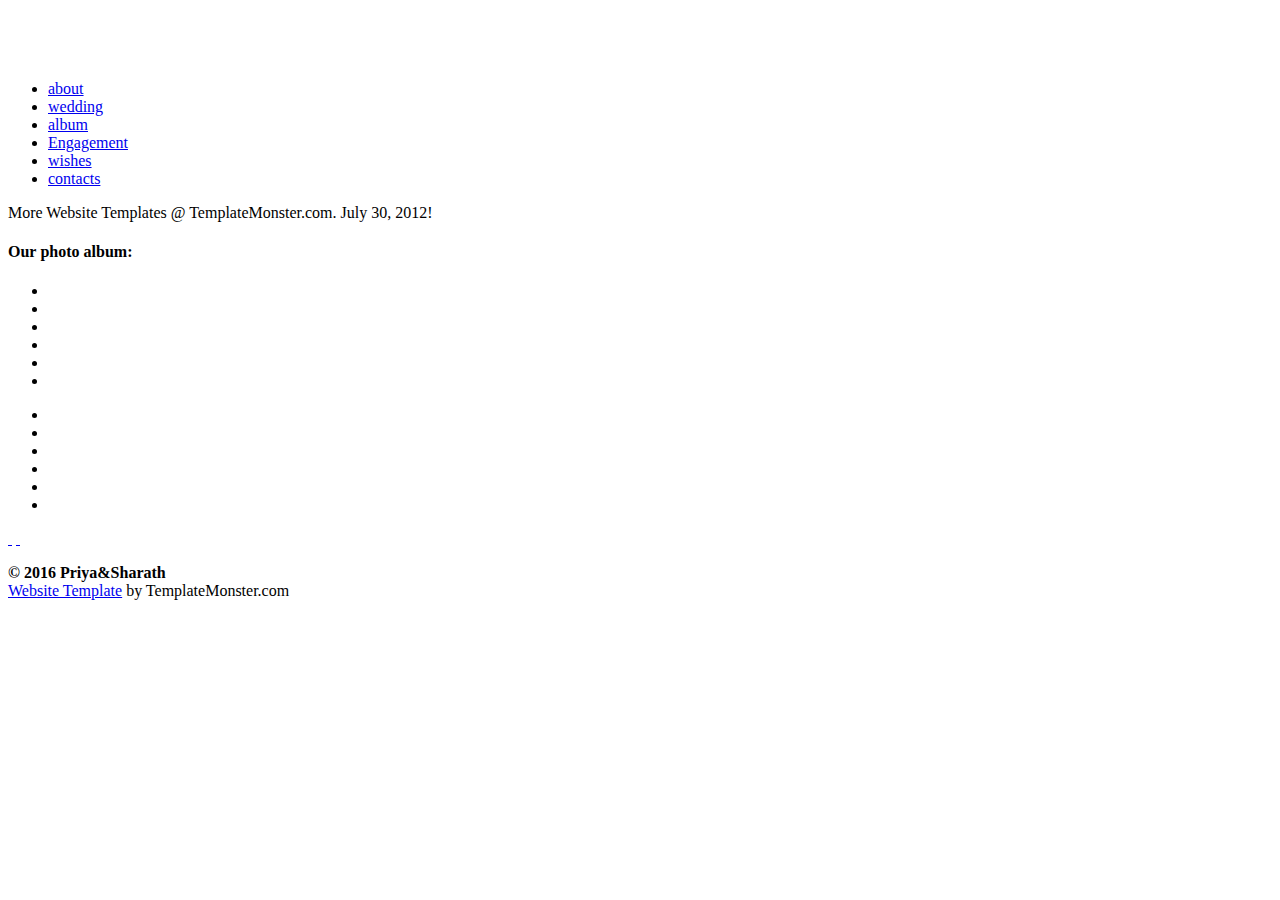
==== Album.html @ bca86d2d "commit message" ====
<!DOCTYPE html>
<html lang="en">
<head>
    <title>Album</title>
    <meta charset="utf-8">
    <link rel="stylesheet" type="text/css" media="screen" href="css/reset.css">
    <link rel="stylesheet" type="text/css" media="screen" href="css/grid_24.css">
    <link rel="stylesheet" type="text/css" media="screen" href="css/style.css">
    <link rel="stylesheet" type="text/css" media="screen" href="css/demo.css">
    <link href='http://fonts.googleapis.com/css?family=PT+Sans+Narrow:400,700' rel='stylesheet' type='text/css'>
    <link href='http://fonts.googleapis.com/css?family=Great+Vibes' rel='stylesheet' type='text/css'>
    <script src="js/jquery-1.7.min.js"></script>
    <script src="js/jquery.easing.1.3.js"></script>
    <script src="js/uCarousel.js"></script>
	<script src="js/tms-0.4.1.js"></script>
    <script>
		$(document).ready(function(){
		  $('.gallery')._TMS({
			  show:0,
			  pauseOnHover:true,
			  prevBu:false,
			  nextBu:false,
			  playBu:false,
			  duration:700,
			  preset:'fade',
			  pagination:$('.img-pags').uCarousel({show:3,shift:0, rows:1}),
			  pagNums:false,
			  slideshow:7000,
			  numStatus:true,
			  banners:false,
			  waitBannerAnimation:false,
			  progressBar:false
		   })		
		 })
	  </script>
	<!--[if lt IE 8]>
       <div style=' clear: both; text-align:center; position: relative;'>
         <a href="http://windows.microsoft.com/en-US/internet-explorer/products/ie/home?ocid=ie6_countdown_bannercode">
           <img src="http://storage.ie6countdown.com/assets/100/images/banners/warning_bar_0000_us.jpg" border="0" height="42" width="820" alt="You are using an outdated browser. For a faster, safer browsing experience, upgrade for free today." />
        </a>
      </div>
    <![endif]-->
    <!--[if lt IE 9]>
   		<script type="text/javascript" src="js/html5.js"></script>
    	<link rel="stylesheet" type="text/css" media="screen" href="css/ie.css">
	<![endif]-->
</head>
<body>
<div class="sub-pages">
   <header>                   	
      <h1><a href="index.html"><img src="images/logo.png" alt=""></a></h1> 
      <nav>  
        <ul class="menu">
              <li><a href="index.html">about</a></li>
              <li><a href="wedding.html">wedding</a></li>
              <li class="current"><a href="album.html">album</a></li>
              <li><a href="engagement.html">Engagement</a></li>
              <li><a href="wishes.html">wishes</a></li>
              <li><a href="contacts.html">contacts</a></li>
          </ul>
      </nav>
    </header> 
</div>     
  <!--==============================content================================-->
    <section id="content"><div class="ic">More Website Templates @ TemplateMonster.com. July 30, 2012!</div>
    	<div class="container_24">
        	<div class="grid_24">
                 <h4 class="top-1"><strong>Our</strong> photo album:</h4>
            </div>     
            <div class="grid_19">
                <div id="slide">		
                    <div class="gallery">
                        <ul class="items">
                            <li><img src="images/gallery-1-big.jpg" alt=""></li>
                            <li><img src="images/gallery-2-big.jpg" alt=""></li>
                            <li><img src="images/gallery-3-big.jpg" alt=""></li>
                            <li><img src="images/gallery-1-big.jpg" alt=""></li>
                            <li><img src="images/gallery-2-big.jpg" alt=""></li>
                            <li><img src="images/gallery-3-big.jpg" alt=""></li>
                        </ul>
                    </div>
                 </div> 
            </div>
            <div class="grid_5">
                <div class="pag">
                     <div class="img-pags">
                        <ul>
                          <li><a href="#"><img src="images/gallery-1.jpg" alt=""><span></span></a></li>
                          <li><a href="#"><img src="images/gallery-2.jpg" alt=""><span></span></a></li>
                          <li><a href="#"><img src="images/gallery-3.jpg" alt=""><span></span></a></li>
                          <li><a href="#"><img src="images/gallery-1.jpg" alt=""><span></span></a></li>
                          <li><a href="#"><img src="images/gallery-2.jpg" alt=""><span></span></a></li>
                          <li><a href="#"><img src="images/gallery-3.jpg" alt=""><span></span></a></li>
                       </ul>
                    </div>
                    <a href="#" class="gallery-button gallery-button-1" data-type="prevPage">&nbsp;</a>
					<a href="#" class="gallery-button gallery-button-2" data-type="nextPage">&nbsp;</a>
                </div>  
            </div>
            <div class="clear"></div>
        </div>
    </section> 
<!--==============================footer=================================-->
  <footer>
      <p><strong>© 2016  Priya&amp;Sharath</strong><br> <a class="link" href="http://www.templatemonster.com/" target="_blank" rel="nofollow">Website Template</a> by TemplateMonster.com</p>
      <div class="soc-icons"><a href="#"><img src="images/icon-1.png" alt=""></a><a href="#"><img src="images/icon-2.png" alt=""></a><a href="#"><img src="images/icon-3.png" alt=""></a></div>
  </footer>	
</body>
</html>
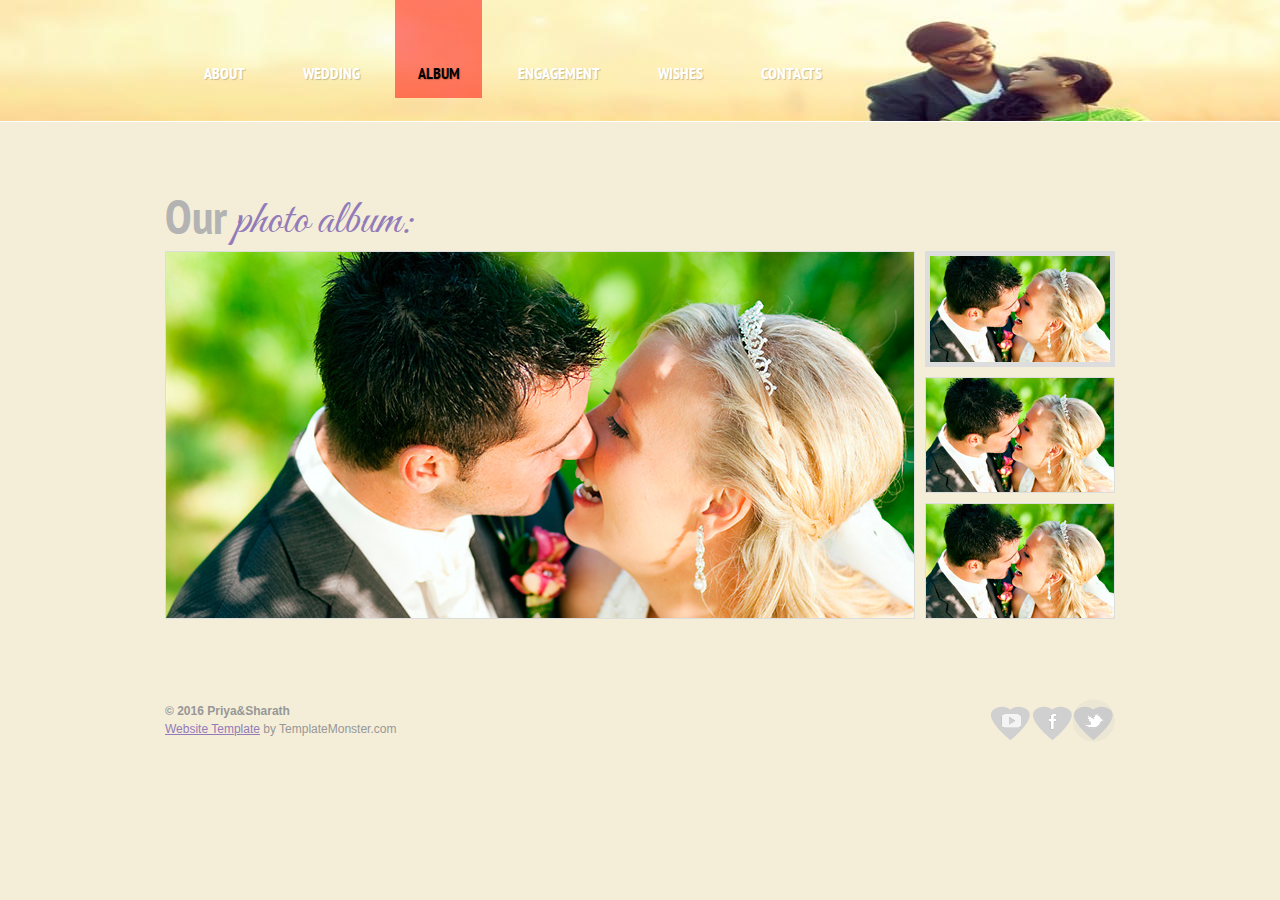
==== commit 653f0ae9: "Jaya" ====
--- a/Album.html
+++ b/Album.html
@@ -4,7 +4,7 @@
     <title>Album</title>
     <meta charset="utf-8">
     <link rel="stylesheet" type="text/css" media="screen" href="css/reset.css">
-    <link rel="stylesheet" type="text/css" media="screen" href="css/grid_24.css">
+     <link rel="stylesheet" type="text/css" media="screen" href="css/reset1.css"><link rel="stylesheet" type="text/css" media="screen" href="css/grid_24.css">
     <link rel="stylesheet" type="text/css" media="screen" href="css/style.css">
     <link rel="stylesheet" type="text/css" media="screen" href="css/demo.css">
     <link href='http://fonts.googleapis.com/css?family=PT+Sans+Narrow:400,700' rel='stylesheet' type='text/css'>
--- a/css/grid_24.css
+++ b/css/grid_24.css
@@ -0,0 +1 @@
+.container_24{margin:0 auto;width:960px;}.grid_1,.grid_2,.grid_3,.grid_4,.grid_5,.grid_6,.grid_7,.grid_8,.grid_9,.grid_10,.grid_11,.grid_12,.grid_13,.grid_14,.grid_15,.grid_16,.grid_17,.grid_18,.grid_19,.grid_20,.grid_21,.grid_22,.grid_23,.grid_24{display:inline;float:left;position:relative;margin-left:5px;margin-right:5px}.alpha{margin-left:0}.omega{margin-right:0}.container_24 .grid_1{width:30px}.container_24 .grid_2{width:70px}.container_24 .grid_3{width:110px}.container_24 .grid_4{width:150px}.container_24 .grid_5{width:190px}.container_24 .grid_6{width:230px}.container_24 .grid_7{width:270px}.container_24 .grid_8{width:310px}.container_24 .grid_9{width:350px}.container_24 .grid_10{width:390px}.container_24 .grid_11{width:430px}.container_24 .grid_12{width:470px}.container_24 .grid_13{width:510px}.container_24 .grid_14{width:550px}.container_24 .grid_15{width:590px}.container_24 .grid_16{width:630px}.container_24 .grid_17{width:670px}.container_24 .grid_18{width:710px}.container_24 .grid_19{width:750px}.container_24 .grid_20{width:790px}.container_24 .grid_21{width:830px}.container_24 .grid_22{width:870px}.container_24 .grid_23{width:910px}.container_24 .grid_24{width:950px}.container_24 .prefix_1{padding-left:40px}.container_24 .prefix_2{padding-left:80px}.container_24 .prefix_3{padding-left:120px}.container_24 .prefix_4{padding-left:160px}.container_24 .prefix_5{padding-left:200px}.container_24 .prefix_6{padding-left:240px;}.container_24 .prefix_7{padding-left:280px}.container_24 .prefix_8{padding-left:320px}.container_24 .prefix_9{padding-left:360px}.container_24 .prefix_10{padding-left:400px}.container_24 .prefix_11{padding-left:440px}.container_24 .prefix_12{padding-left:480px}.container_24 .prefix_13{padding-left:520px}.container_24 .prefix_14{padding-left:560px}.container_24 .prefix_15{padding-left:600px}.container_24 .prefix_16{padding-left:640px}.container_24 .prefix_17{padding-left:680px}.container_24 .prefix_18{padding-left:720px}.container_24 .prefix_19{padding-left:760px}.container_24 .prefix_20{padding-left:800px}.container_24 .prefix_21{padding-left:840px}.container_24 .prefix_22{padding-left:880px}.container_24 .prefix_23{padding-left:920px}.container_24 .suffix_1{padding-right:40px}.container_24 .suffix_2{padding-right:80px}.container_24 .suffix_3{padding-right:120px}.container_24 .suffix_4{padding-right:160px}.container_24 .suffix_5{padding-right:200px}.container_24 .suffix_6{padding-right:240px}.container_24 .suffix_7{padding-right:280px}.container_24 .suffix_8{padding-right:320px}.container_24 .suffix_9{padding-right:360px}.container_24 .suffix_10{padding-right:400px}.container_24 .suffix_11{padding-right:440px}.container_24 .suffix_12{padding-right:480px}.container_24 .suffix_13{padding-right:520px}.container_24 .suffix_14{padding-right:560px}.container_24 .suffix_15{padding-right:600px}.container_24 .suffix_16{padding-right:640px}.container_24 .suffix_17{padding-right:680px}.container_24 .suffix_18{padding-right:720px}.container_24 .suffix_19{padding-right:760px}.container_24 .suffix_20{padding-right:800px}.container_24 .suffix_21{padding-right:840px}.container_24 .suffix_22{padding-right:880px}.container_24 .suffix_23{padding-right:920px}.container_24 .push_1{left:40px}.container_24 .push_2{left:80px}.container_24 .push_3{left:120px}.container_24 .push_4{left:160px}.container_24 .push_5{left:200px}.container_24 .push_6{left:240px}.container_24 .push_7{left:280px}.container_24 .push_8{left:320px}.container_24 .push_9{left:360px}.container_24 .push_10{left:400px}.container_24 .push_11{left:440px}.container_24 .push_12{left:480px}.container_24 .push_13{left:520px}.container_24 .push_14{left:560px}.container_24 .push_15{left:600px}.container_24 .push_16{left:640px}.container_24 .push_17{left:680px}.container_24 .push_18{left:720px}.container_24 .push_19{left:760px}.container_24 .push_20{left:800px}.container_24 .push_21{left:840px}.container_24 .push_22{left:880px}.container_24 .push_23{left:920px}.container_24 .pull_1{left:-40px}.container_24 .pull_2{left:-80px}.container_24 .pull_3{left:-120px}.container_24 .pull_4{left:-160px}.container_24 .pull_5{left:-200px}.container_24 .pull_6{left:-240px}.container_24 .pull_7{left:-280px}.container_24 .pull_8{left:-320px}.container_24 .pull_9{left:-360px}.container_24 .pull_10{left:-400px}.container_24 .pull_11{left:-440px}.container_24 .pull_12{left:-480px}.container_24 .pull_13{left:-520px}.container_24 .pull_14{left:-560px}.container_24 .pull_15{left:-600px}.container_24 .pull_16{left:-640px}.container_24 .pull_17{left:-680px}.container_24 .pull_18{left:-720px}.container_24 .pull_19{left:-760px}.container_24 .pull_20{left:-800px}.container_24 .pull_21{left:-840px}.container_24 .pull_22{left:-880px}.container_24 .pull_23{left:-920px}.clear{clear:both;display:block;overflow:hidden;height:0;}.clearfix:after{clear:both;content:' ';display:block;font-size:0;line-height:0;visibility:hidden;width:0;height:0}.clearfix{display:inline-block}* html .clearfix{height:1%}.clearfix{display:block}--- a/css/style.css
+++ b/css/style.css
@@ -0,0 +1,162 @@
+/* Global properties ======================================================== */
+html, body {width:100%; padding:0; margin:0;}
+
+body { 	 
+	font: 14px/18px "Times New Roman", Times, serif;
+	color:#979797;
+	min-width:1020px;
+	background: #f4eed9;
+}
+.ic {border:0;float:right;background:#fff;color:#f00;width:50%;line-height:10px;font-size:10px;margin:-220% 0 0 0;overflow:hidden;padding:0}
+.sub-pages {background:url(../images/sub-pages-bg.jpg) center 0 no-repeat #fff; min-height:122px; margin-bottom:38px;}
+/***********************************************************************/
+a {text-decoration:none; cursor:pointer;text-decoration:none; }
+a:hover {text-decoration:none;}
+
+.button-1 {background:#91abb5; color:#fff; font-size:12px; line-height:15px; font-weight:bold; padding:6px 21px 9px 21px; display:inline-block; border-radius:6px;}
+.button-1:hover {background:#b92103; }
+
+.button-2 {background:#b92103; color:#fff; font-family: 'Muli', sans-serif; font-size:14px; line-height:18px; text-transform:uppercase; padding:6px 15px 6px 15px; display:inline-block; border-radius:6px;}
+.button-2:hover {background:#91abb5; }
+
+.link {color:#937bb8; text-decoration:underline; }
+.link:hover {text-decoration:none;}
+.link-1 { font-size:14px; line-height:18px; color:#937bb8; text-decoration:underline; display:inline-block; float:right; background:url(../images/link-1.gif) right 7px no-repeat; padding-right:10px; margin-top:6px; }
+.link-1:hover {text-decoration:none;}
+
+.clr-1 { color:#1d1d1d;}
+.clr-2 { color:#b5b5b5;}
+
+.text-1 {font-weight:bold; font-style:italic; color:#937bb8; font-size:18px; line-height:22px;}
+.text-2 {font-weight:bold; color:#b5b5b5;}
+.text-3 {font-weight:bold; color:#937bb8;}
+.text-4 {font-style:italic;}
+.text-5 {font-weight:bold; color:#1b1a1a; font-size:10px; line-height:16px; text-transform:uppercase;}
+
+h2 { font-family: 'Great Vibes', cursive; font-size:48px; line-height:60px; color:#b3b3b3; font-weight:normal; }
+h2 span {color:#937bb8;}
+.h2-border {border-bottom:#dddddd 1px solid;}
+h3 { font-family: 'Great Vibes', cursive; font-size:48px; line-height:60px; color:#937bb8; font-weight:normal; }
+h3 strong { font-family: 'PT Sans Narrow', sans-serif; font-size:40px; line-height:54px; font-weight:bold; color:#b3b3b3;}
+h4 { font-family: 'Great Vibes', cursive; font-size:48px; line-height:60px; color:#937bb8; font-weight:normal; }
+h4 strong { font-family: 'PT Sans Narrow', sans-serif; font-size:48px; line-height:60px; font-weight:bold; color:#b3b3b3; margin-top:-5px; display:inline-block;}
+.h4-border {border-bottom:#dddddd 1px solid;}
+
+ul {margin:0; padding:0;list-style-image:none;}
+ul.list-1 li {padding:0px 0 10px 15px; line-height:18px; background:url(../images/marker-1.gif) 0 6px no-repeat;}
+ul.list-1 li a { font-size:14px; color:#937bb8; line-height:18px; text-decoration:underline;}
+ul.list-1 li a:hover {text-decoration:none;}
+
+/******************************************************************/
+.clear {clear:both; line-height:0; font-size:0; width:100%;}
+.wrapper {width:100%; overflow:hidden; position:relative}
+.wrap {overflow:hidden; position:relative}
+.extra-wrap {overflow:hidden;}
+.fleft {float:left;}
+.fright {float:right;}
+.img-indent {float:left; margin:0px 10px 0px 0;}	
+.line-height {line-height:18px;}
+.last {margin-right:0px !important; padding-right:0px !important;}
+
+.top-1 {margin-top:31px;}
+.top-2 {margin-top:24px;}
+.top-3 {margin-top:14px;}
+.top-4 {margin-top:20px;}
+.top-5 {margin-top:8px;}
+.top-6 {margin-top:12px;}
+.top-7 {margin-top:24px;}
+.top-8 {margin-top:28px;}
+
+.left-1 { margin-left:13px;}
+
+.right-1 {margin-right:20px;}
+
+.bot-0 {padding-bottom:0 !important; margin-bottom:0 !important;}
+
+.pad-0 {padding:0px 0px 0px 0px;}
+
+.p1 {padding-bottom:18px;}
+
+/*********************************header*************************************/
+header{ width:1020px; margin:0 auto; position:absolute; top:0; left:50%; margin-left:-510px;}
+
+h1 {display:inline-block; z-index:1111; margin:0 17px 0 34px; position:relative; float:left;}
+
+nav {display:inline-block; z-index:1111; position:relative; float:left;}
+
+
+ul.menu {margin:0px 0px 0px 0px; display:inline-block;}
+ul.menu li {float:left; line-height:24px; margin:0px 13px 0px 0px; }
+ul.menu li:hover, ul.menu li.current { background:rgba(255, 0, 0, 0.5);}
+ul.menu li a {font-size:16px; line-height:24px; color:#fff; font-family: 'PT Sans Narrow', sans-serif; font-weight:bold; display:inline-block; text-transform:uppercase; text-shadow: 1px 1px 1px rgba(0,0,0,0.2); padding:61px 22px 13px 23px; }
+ul.menu li a:hover , ul.menu li.current a { color:#000; }
+
+/*********************************content*************************************/
+#content {width:960px; margin:0 auto; padding:0px 0px 27px 0; background:url(../images/line.gif) center 0 no-repeat;}
+
+.img-border {border:#dddddd 1px solid;}
+.p-border {border-bottom:#dddddd 1px solid; padding-bottom:15px;} 
+.line-2 {margin:23px 0 0 -8px; background:url(../images/line-2.png) 0 0 no-repeat; width:14px; height:441px; }
+.line-3 {margin:28px 0 0 -8px; background:url(../images/line-3.png) 0 0 no-repeat; width:14px; height:461px; }
+.line-4 {margin:28px 0 0 -8px; background:url(../images/line-4.png) 0 0 no-repeat; width:14px; height:499px; }
+.line-5 {margin:28px 0 0 -18px; background:url(../images/line-5.png) 0 0 no-repeat; width:14px; height:324px; }
+
+.box-1 {overflow:hidden;}
+.box-1 .extra-wrap {border-top:#dddddd 1px solid; padding-top:23px;}
+
+.comments {background:#e1e1e1; position:relative; margin-top:14px; padding:18px 12px 27px 16px;}
+.comments .comments-corner {position:absolute; background:url(../images/comments-corner.png) 0 0 no-repeat; width:26px; height:24px; top:-24px; left:164px;}
+.comments .comment-1 {background:url(../images/comment-1.png) 0 0 no-repeat; padding-left:24px;}
+.comments .comment-2 {background:url(../images/comment-2.png) right bottom no-repeat;}
+
+.comments-2 {background:#e1e1e1; position:relative; margin-top:10px; padding:18px 16px 16px 24px; width:190px;color:#b5b5b5; }
+.comments-2 .comments-corner {position:absolute; background:url(../images/comments-corner-2.png) 0 0 no-repeat; width:24px; height:26px; bottom:-26px; left:123px;}
+.comments-2 i {margin-left:20px;}
+.comments-2 .comment-1 {background:url(../images/comment-1.png) 0 0 no-repeat; }
+.comments-2 .comment-2 {background:url(../images/comment-2.png) right bottom no-repeat;}
+.comments-2-name {text-align:right; margin:5px 20px 0 0;}
+
+.box-2 {float:left; width:190px; margin-right:10px;}
+.box-2 p {padding-right:15px;}
+
+.lists {overflow:hidden; margin-top:19px; }
+.lists ul.list-1 {float:left; width:190px; margin-right:50px;}
+
+.box-3 .fleft { float:left; margin-right:10px; }
+.comments-3 {background:#e1e1e1; position:relative; padding:24px 16px 25px 24px; width:190px;color:#b5b5b5;}
+.comments-3 .comments-corner {position:absolute; background:url(../images/comments-corner-3.png) 0 0 no-repeat; width:22px; height:22px; bottom:-22px; left:94px;}
+.comments-3 i {margin-left:20px;}
+.comments-3 .comment-1 {background:url(../images/comment-1.png) 0 0 no-repeat; }
+.comments-3 .comment-2 {background:url(../images/comment-2.png) right bottom no-repeat;}
+.comments-3-name {text-align:right; margin:5px 0px 0 0;}
+
+.box-4 .fleft { float:left; margin-right:10px; width:230px; }
+
+.comments-4 {background:#e1e1e1; position:relative; margin-top:14px; padding:15px 16px 21px 16px;}
+.comments-4 .comments-corner {position:absolute; background:url(../images/comments-corner.png) 0 0 no-repeat; width:26px; height:24px; top:-24px; left:124px;}
+.comments-4 .comment-1 {background:url(../images/comment-1.png) 0 2px no-repeat; padding-left:24px;}
+.comments-4 .comment-2 {background:url(../images/comment-2.png) right bottom no-repeat;}
+
+/****************************footer************************/
+footer {width:950px; overflow:hidden; margin:0 auto; padding:23px 0px 20px 0; background:url(../images/line.gif) center 0 no-repeat; font-family:Tahoma, Geneva, sans-serif; font-size:12px;}
+footer p {float:left; width:320px; padding-top:3px; }
+.soc-icons {overflow:hidden; float:right;}
+.soc-icons a {display:inline-block; float:left;}
+.soc-icons a:hover img {opacity:0.7;}
+
+/**********************form**********************/
+dl.adr {margin-top:22px;}
+dl.adr dt {}
+dl.adr dd.line-height {margin:7px 0 6px 0;}
+dl.adr dd span { width:62px; text-align:right; display:block; float:left; margin-right:12px;}
+dl.adr dd strong {font-weight:normal;}
+dl.adr dd {white-space:nowrap; color:#292929;}
+dl.adr dd a {}
+dl.adr dd a:hover {}
+#form { margin: 19px 0 0px 0px; width:630px; }
+#form input {border:#e4e4e4 1px solid; background:#e4e4e4; font-size:14px; font-family:"Times New Roman", Times, serif; color:#292929; padding:3px 10px 5px 10px;outline: medium none;width:536px; height:17px; float:left;}
+#form textarea {border:#e4e4e4 1px solid; background:#e4e4e4;font-size:14px; font-family:"Times New Roman", Times, serif; color:#292929; height:127px;outline: medium none;overflow: auto; padding: 3px 0px 0px 10px; width: 546px;resize:none;margin:0px 0 0 0;float:left;}
+#form label {position:relative;display: block;min-height:36px;}
+.btns {text-align:right; overflow:hidden; width:630px;}
+.btns a {display:inline-block; margin:7px 0px 0 22px;}
+#form label strong {float:left; text-align:right; display:block; padding-top:5px; line-height:18px; width:58px; font-weight:normal; margin-right:12px; white-space:nowrap; color:#b5b5b5;} --- a/css/demo.css
+++ b/css/demo.css
@@ -0,0 +1,24 @@
+/*--------- slider ---------*/
+#slide { position:relative; width:750px; height:398px; margin:0 auto; z-index:2; overflow:hidden;}
+
+.gallery {
+	width:748px; height:366px; margin:0 auto; position:relative; z-index:2; border:#dddddd 1px solid; 
+}
+.items {display:none;}
+
+.pag { position:relative; width:190px; height:368px; margin-top:-5px;}
+.img-pags {position:static; left:0px; z-index:1; display:block;}
+.img-pags ul {}
+.img-pags li { width:190px; height:126px; padding:5px 0; display:block; overflow:hidden; position:relative;  }
+.img-pags li a {position:relative;display:inline-block; border:#dddddd 1px solid;}
+.img-pags li a img {}
+.img-pags li a span {position:absolute; border:#dddddd 4px solid; top:0; left:0; width:180px; height:106px; display:none; z-index:999; }
+.img-pags li.current a span, .img-pags li:hover a span {display:block;} 
+.img-pags li.active a,.img-pags li a:hover{}
+.img-pags li.active a img,.img-pags li a:hover img{}
+
+
+.gallery-button-1 {position:absolute; top:-18px; left:84px; z-index:111; display:inline-block; width:23px; height:13px; background:url(../images/gallery-button-1.gif) 0 0 no-repeat;}
+.gallery-button-1:hover {background-position:right 0;}
+.gallery-button-2 {position:absolute; bottom:-25px; left:84px; z-index:111; display:inline-block; width:23px; height:13px; background:url(../images/gallery-button-2.gif) 0 0 no-repeat;}
+.gallery-button-2:hover {background-position:right 0;}